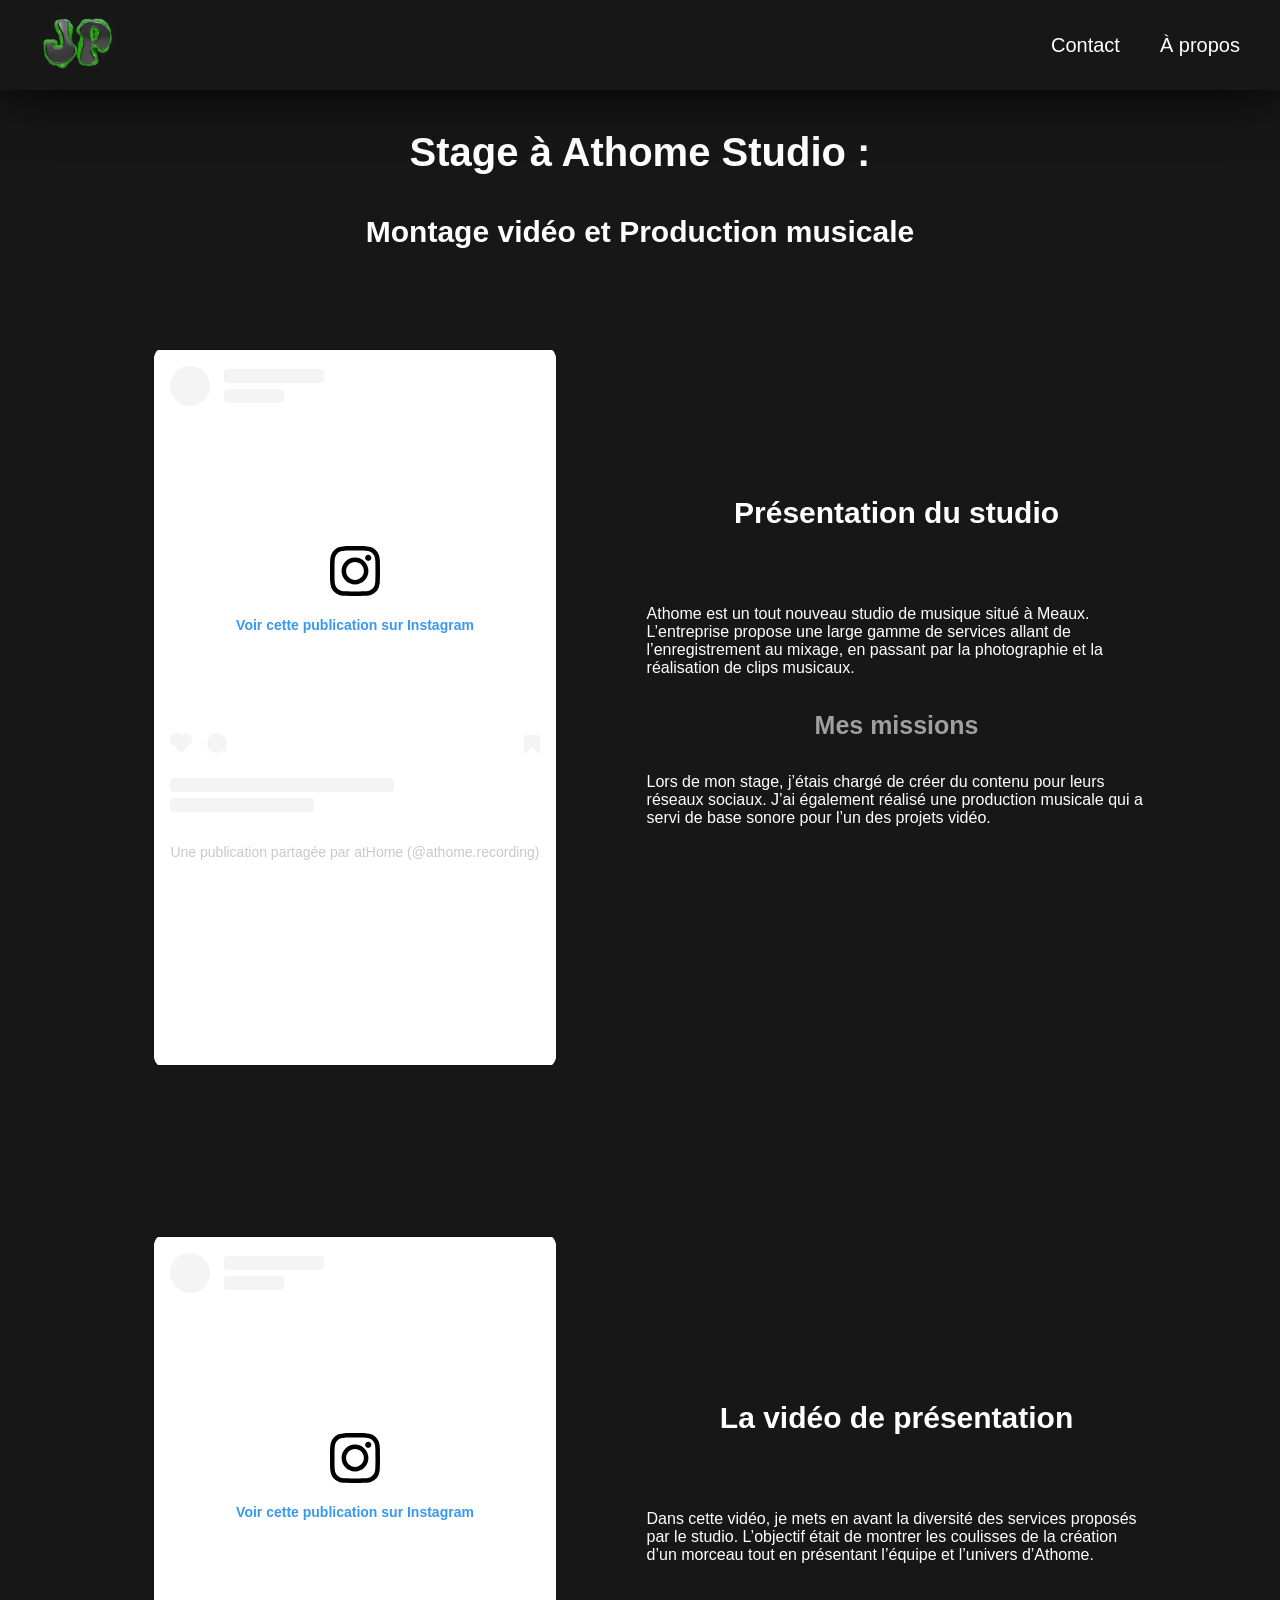
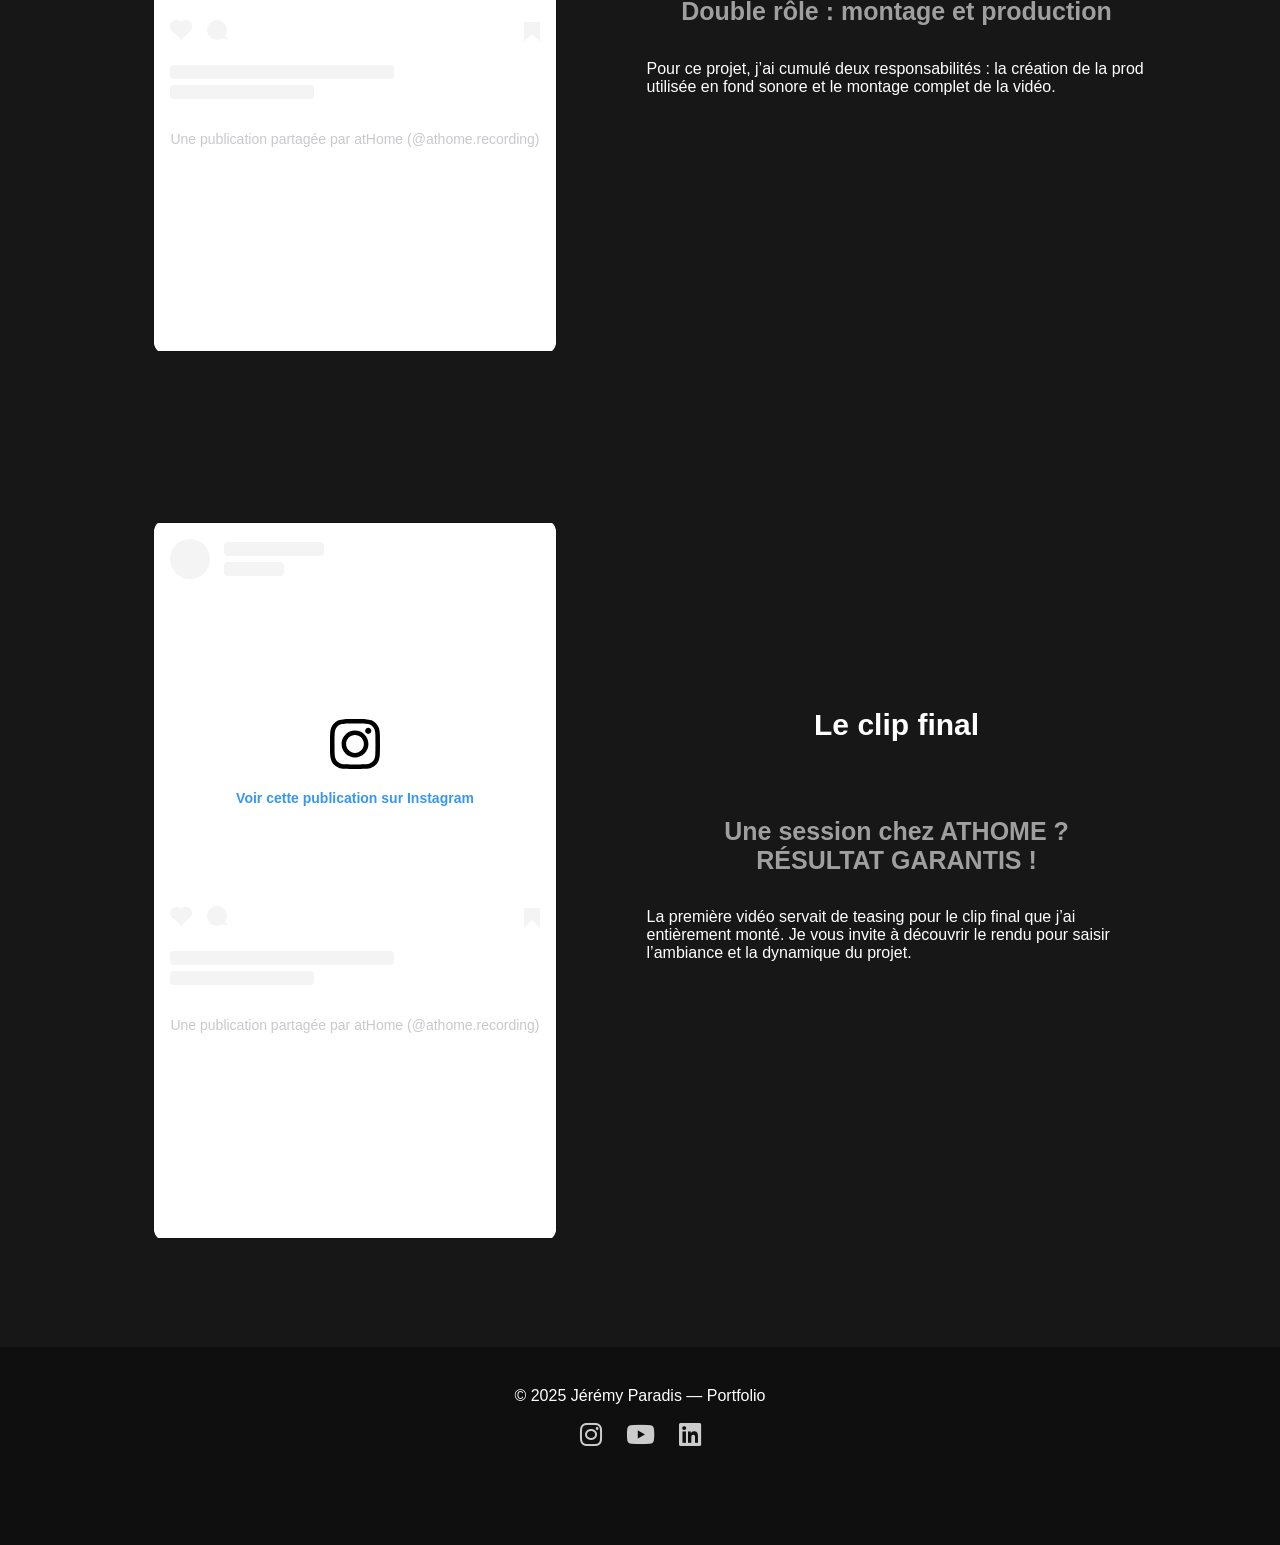
==== Portfolio 2025/html/athome.html @ 2a0c3f5b "Add files via upload" ====
<!DOCTYPE html>
<html lang="fr">
<head>
  <meta charset="UTF-8">
  <meta name="viewport" content="width=device-width, initial-scale=1.0">
  <title>Portfolio Jérémy Paradis</title>
  <link rel="stylesheet" href="../css/style.css">
  <link rel="stylesheet" href="https://cdnjs.cloudflare.com/ajax/libs/font-awesome/6.5.0/css/all.min.css">
  <link rel="icon" type="image/png" href="../files/img/icon.png">
</head>
<header>
    <div class="logo">
        <a href="../index.html">
            <img src="../files/gif/text.gif" alt="Logo">
        </a>
    </div>

    <nav class="links">
        <a href="../html/contact.html">Contact</a>
        <a href="../index.html">À propos</a>
    </nav>
</header>

<body>

<h3>Stage à Athome Studio :</h3>
<h4>Montage vidéo et Production musicale</h4> 

<div class="section-parent">

    <div class="section-bloc">
        <div class="media">
            <blockquote class="instagram-media" data-instgrm-captioned data-instgrm-permalink="https://www.instagram.com/reel/DNoFexOqOxn/?utm_source=ig_embed&amp;utm_campaign=loading" data-instgrm-version="14" style=" background:#FFF; border:0; border-radius:3px; box-shadow:0 0 1px 0 rgba(0,0,0,0.5),0 1px 10px 0 rgba(0,0,0,0.15); margin: 1px; max-width:540px; min-width:326px; padding:0; width:99.375%; width:-webkit-calc(100% - 2px); width:calc(100% - 2px);"><div style="padding:16px;"> <a href="https://www.instagram.com/reel/DNoFexOqOxn/?utm_source=ig_embed&amp;utm_campaign=loading" style=" background:#FFFFFF; line-height:0; padding:0 0; text-align:center; text-decoration:none; width:100%;" target="_blank"> <div style=" display: flex; flex-direction: row; align-items: center;"> <div style="background-color: #F4F4F4; border-radius: 50%; flex-grow: 0; height: 40px; margin-right: 14px; width: 40px;"></div> <div style="display: flex; flex-direction: column; flex-grow: 1; justify-content: center;"> <div style=" background-color: #F4F4F4; border-radius: 4px; flex-grow: 0; height: 14px; margin-bottom: 6px; width: 100px;"></div> <div style=" background-color: #F4F4F4; border-radius: 4px; flex-grow: 0; height: 14px; width: 60px;"></div></div></div><div style="padding: 19% 0;"></div> <div style="display:block; height:50px; margin:0 auto 12px; width:50px;"><svg width="50px" height="50px" viewBox="0 0 60 60" version="1.1" xmlns="https://www.w3.org/2000/svg" xmlns:xlink="https://www.w3.org/1999/xlink"><g stroke="none" stroke-width="1" fill="none" fill-rule="evenodd"><g transform="translate(-511.000000, -20.000000)" fill="#000000"><g><path d="M556.869,30.41 C554.814,30.41 553.148,32.076 553.148,34.131 C553.148,36.186 554.814,37.852 556.869,37.852 C558.924,37.852 560.59,36.186 560.59,34.131 C560.59,32.076 558.924,30.41 556.869,30.41 M541,60.657 C535.114,60.657 530.342,55.887 530.342,50 C530.342,44.114 535.114,39.342 541,39.342 C546.887,39.342 551.658,44.114 551.658,50 C551.658,55.887 546.887,60.657 541,60.657 M541,33.886 C532.1,33.886 524.886,41.1 524.886,50 C524.886,58.899 532.1,66.113 541,66.113 C549.9,66.113 557.115,58.899 557.115,50 C557.115,41.1 549.9,33.886 541,33.886 M565.378,62.101 C565.244,65.022 564.756,66.606 564.346,67.663 C563.803,69.06 563.154,70.057 562.106,71.106 C561.058,72.155 560.06,72.803 558.662,73.347 C557.607,73.757 556.021,74.244 553.102,74.378 C549.944,74.521 548.997,74.552 541,74.552 C533.003,74.552 532.056,74.521 528.898,74.378 C525.979,74.244 524.393,73.757 523.338,73.347 C521.94,72.803 520.942,72.155 519.894,71.106 C518.846,70.057 518.197,69.06 517.654,67.663 C517.244,66.606 516.755,65.022 516.623,62.101 C516.479,58.943 516.448,57.996 516.448,50 C516.448,42.003 516.479,41.056 516.623,37.899 C516.755,34.978 517.244,33.391 517.654,32.338 C518.197,30.938 518.846,29.942 519.894,28.894 C520.942,27.846 521.94,27.196 523.338,26.654 C524.393,26.244 525.979,25.756 528.898,25.623 C532.057,25.479 533.004,25.448 541,25.448 C548.997,25.448 549.943,25.479 553.102,25.623 C556.021,25.756 557.607,26.244 558.662,26.654 C560.06,27.196 561.058,27.846 562.106,28.894 C563.154,29.942 563.803,30.938 564.346,32.338 C564.756,33.391 565.244,34.978 565.378,37.899 C565.522,41.056 565.552,42.003 565.552,50 C565.552,57.996 565.522,58.943 565.378,62.101 M570.82,37.631 C570.674,34.438 570.167,32.258 569.425,30.349 C568.659,28.377 567.633,26.702 565.965,25.035 C564.297,23.368 562.623,22.342 560.652,21.575 C558.743,20.834 556.562,20.326 553.369,20.18 C550.169,20.033 549.148,20 541,20 C532.853,20 531.831,20.033 528.631,20.18 C525.438,20.326 523.257,20.834 521.349,21.575 C519.376,22.342 517.703,23.368 516.035,25.035 C514.368,26.702 513.342,28.377 512.574,30.349 C511.834,32.258 511.326,34.438 511.181,37.631 C511.035,40.831 511,41.851 511,50 C511,58.147 511.035,59.17 511.181,62.369 C511.326,65.562 511.834,67.743 512.574,69.651 C513.342,71.625 514.368,73.296 516.035,74.965 C517.703,76.634 519.376,77.658 521.349,78.425 C523.257,79.167 525.438,79.673 528.631,79.82 C531.831,79.965 532.853,80.001 541,80.001 C549.148,80.001 550.169,79.965 553.369,79.82 C556.562,79.673 558.743,79.167 560.652,78.425 C562.623,77.658 564.297,76.634 565.965,74.965 C567.633,73.296 568.659,71.625 569.425,69.651 C570.167,67.743 570.674,65.562 570.82,62.369 C570.966,59.17 571,58.147 571,50 C571,41.851 570.966,40.831 570.82,37.631"></path></g></g></g></svg></div><div style="padding-top: 8px;"> <div style=" color:#3897f0; font-family:Arial,sans-serif; font-size:14px; font-style:normal; font-weight:550; line-height:18px;">Voir cette publication sur Instagram</div></div><div style="padding: 12.5% 0;"></div> <div style="display: flex; flex-direction: row; margin-bottom: 14px; align-items: center;"><div> <div style="background-color: #F4F4F4; border-radius: 50%; height: 12.5px; width: 12.5px; transform: translateX(0px) translateY(7px);"></div> <div style="background-color: #F4F4F4; height: 12.5px; transform: rotate(-45deg) translateX(3px) translateY(1px); width: 12.5px; flex-grow: 0; margin-right: 14px; margin-left: 2px;"></div> <div style="background-color: #F4F4F4; border-radius: 50%; height: 12.5px; width: 12.5px; transform: translateX(9px) translateY(-18px);"></div></div><div style="margin-left: 8px;"> <div style=" background-color: #F4F4F4; border-radius: 50%; flex-grow: 0; height: 20px; width: 20px;"></div> <div style=" width: 0; height: 0; border-top: 2px solid transparent; border-left: 6px solid #f4f4f4; border-bottom: 2px solid transparent; transform: translateX(16px) translateY(-4px) rotate(30deg)"></div></div><div style="margin-left: auto;"> <div style=" width: 0px; border-top: 8px solid #F4F4F4; border-right: 8px solid transparent; transform: translateY(16px);"></div> <div style=" background-color: #F4F4F4; flex-grow: 0; height: 12px; width: 16px; transform: translateY(-4px);"></div> <div style=" width: 0; height: 0; border-top: 8px solid #F4F4F4; border-left: 8px solid transparent; transform: translateY(-4px) translateX(8px);"></div></div></div> <div style="display: flex; flex-direction: column; flex-grow: 1; justify-content: center; margin-bottom: 24px;"> <div style=" background-color: #F4F4F4; border-radius: 4px; flex-grow: 0; height: 14px; margin-bottom: 6px; width: 224px;"></div> <div style=" background-color: #F4F4F4; border-radius: 4px; flex-grow: 0; height: 14px; width: 144px;"></div></div></a><p style=" color:#c9c8cd; font-family:Arial,sans-serif; font-size:14px; line-height:17px; margin-bottom:0; margin-top:8px; overflow:hidden; padding:8px 0 7px; text-align:center; text-overflow:ellipsis; white-space:nowrap;"><a href="https://www.instagram.com/reel/DNoFexOqOxn/?utm_source=ig_embed&amp;utm_campaign=loading" style=" color:#c9c8cd; font-family:Arial,sans-serif; font-size:14px; font-style:normal; font-weight:normal; line-height:17px; text-decoration:none;" target="_blank">Une publication partagée par atHome (@athome.recording)</a></p></div></blockquote>
            <script async src="//www.instagram.com/embed.js"></script>
        </div>
        <div class="texte">
            <h3>Présentation du studio</h3>
            <p>Athome est un tout nouveau studio de musique situé à Meaux. 
            L’entreprise propose une large gamme de services allant de l’enregistrement au mixage, 
            en passant par la photographie et la réalisation de clips musicaux.
            </p>
            <h4>Mes missions</h4>
            <p>Lors de mon stage, j’étais chargé de créer du contenu pour leurs réseaux sociaux.
            J’ai également réalisé une production musicale qui a servi de base sonore pour l’un des projets vidéo.
            </p>
        </div>
    </div>

    <div class="section-bloc">
        <div class="media">
            <blockquote class="instagram-media" data-instgrm-captioned data-instgrm-permalink="https://www.instagram.com/reel/DNgd7XTylPb/?utm_source=ig_embed&amp;utm_campaign=loading" data-instgrm-version="14" style=" background:#FFF; border:0; border-radius:3px; box-shadow:0 0 1px 0 rgba(0,0,0,0.5),0 1px 10px 0 rgba(0,0,0,0.15); margin: 1px; max-width:540px; min-width:326px; padding:0; width:99.375%; width:-webkit-calc(100% - 2px); width:calc(100% - 2px);"><div style="padding:16px;"> <a href="https://www.instagram.com/reel/DNgd7XTylPb/?utm_source=ig_embed&amp;utm_campaign=loading" style=" background:#FFFFFF; line-height:0; padding:0 0; text-align:center; text-decoration:none; width:100%;" target="_blank"> <div style=" display: flex; flex-direction: row; align-items: center;"> <div style="background-color: #F4F4F4; border-radius: 50%; flex-grow: 0; height: 40px; margin-right: 14px; width: 40px;"></div> <div style="display: flex; flex-direction: column; flex-grow: 1; justify-content: center;"> <div style=" background-color: #F4F4F4; border-radius: 4px; flex-grow: 0; height: 14px; margin-bottom: 6px; width: 100px;"></div> <div style=" background-color: #F4F4F4; border-radius: 4px; flex-grow: 0; height: 14px; width: 60px;"></div></div></div><div style="padding: 19% 0;"></div> <div style="display:block; height:50px; margin:0 auto 12px; width:50px;"><svg width="50px" height="50px" viewBox="0 0 60 60" version="1.1" xmlns="https://www.w3.org/2000/svg" xmlns:xlink="https://www.w3.org/1999/xlink"><g stroke="none" stroke-width="1" fill="none" fill-rule="evenodd"><g transform="translate(-511.000000, -20.000000)" fill="#000000"><g><path d="M556.869,30.41 C554.814,30.41 553.148,32.076 553.148,34.131 C553.148,36.186 554.814,37.852 556.869,37.852 C558.924,37.852 560.59,36.186 560.59,34.131 C560.59,32.076 558.924,30.41 556.869,30.41 M541,60.657 C535.114,60.657 530.342,55.887 530.342,50 C530.342,44.114 535.114,39.342 541,39.342 C546.887,39.342 551.658,44.114 551.658,50 C551.658,55.887 546.887,60.657 541,60.657 M541,33.886 C532.1,33.886 524.886,41.1 524.886,50 C524.886,58.899 532.1,66.113 541,66.113 C549.9,66.113 557.115,58.899 557.115,50 C557.115,41.1 549.9,33.886 541,33.886 M565.378,62.101 C565.244,65.022 564.756,66.606 564.346,67.663 C563.803,69.06 563.154,70.057 562.106,71.106 C561.058,72.155 560.06,72.803 558.662,73.347 C557.607,73.757 556.021,74.244 553.102,74.378 C549.944,74.521 548.997,74.552 541,74.552 C533.003,74.552 532.056,74.521 528.898,74.378 C525.979,74.244 524.393,73.757 523.338,73.347 C521.94,72.803 520.942,72.155 519.894,71.106 C518.846,70.057 518.197,69.06 517.654,67.663 C517.244,66.606 516.755,65.022 516.623,62.101 C516.479,58.943 516.448,57.996 516.448,50 C516.448,42.003 516.479,41.056 516.623,37.899 C516.755,34.978 517.244,33.391 517.654,32.338 C518.197,30.938 518.846,29.942 519.894,28.894 C520.942,27.846 521.94,27.196 523.338,26.654 C524.393,26.244 525.979,25.756 528.898,25.623 C532.057,25.479 533.004,25.448 541,25.448 C548.997,25.448 549.943,25.479 553.102,25.623 C556.021,25.756 557.607,26.244 558.662,26.654 C560.06,27.196 561.058,27.846 562.106,28.894 C563.154,29.942 563.803,30.938 564.346,32.338 C564.756,33.391 565.244,34.978 565.378,37.899 C565.522,41.056 565.552,42.003 565.552,50 C565.552,57.996 565.522,58.943 565.378,62.101 M570.82,37.631 C570.674,34.438 570.167,32.258 569.425,30.349 C568.659,28.377 567.633,26.702 565.965,25.035 C564.297,23.368 562.623,22.342 560.652,21.575 C558.743,20.834 556.562,20.326 553.369,20.18 C550.169,20.033 549.148,20 541,20 C532.853,20 531.831,20.033 528.631,20.18 C525.438,20.326 523.257,20.834 521.349,21.575 C519.376,22.342 517.703,23.368 516.035,25.035 C514.368,26.702 513.342,28.377 512.574,30.349 C511.834,32.258 511.326,34.438 511.181,37.631 C511.035,40.831 511,41.851 511,50 C511,58.147 511.035,59.17 511.181,62.369 C511.326,65.562 511.834,67.743 512.574,69.651 C513.342,71.625 514.368,73.296 516.035,74.965 C517.703,76.634 519.376,77.658 521.349,78.425 C523.257,79.167 525.438,79.673 528.631,79.82 C531.831,79.965 532.853,80.001 541,80.001 C549.148,80.001 550.169,79.965 553.369,79.82 C556.562,79.673 558.743,79.167 560.652,78.425 C562.623,77.658 564.297,76.634 565.965,74.965 C567.633,73.296 568.659,71.625 569.425,69.651 C570.167,67.743 570.674,65.562 570.82,62.369 C570.966,59.17 571,58.147 571,50 C571,41.851 570.966,40.831 570.82,37.631"></path></g></g></g></svg></div><div style="padding-top: 8px;"> <div style=" color:#3897f0; font-family:Arial,sans-serif; font-size:14px; font-style:normal; font-weight:550; line-height:18px;">Voir cette publication sur Instagram</div></div><div style="padding: 12.5% 0;"></div> <div style="display: flex; flex-direction: row; margin-bottom: 14px; align-items: center;"><div> <div style="background-color: #F4F4F4; border-radius: 50%; height: 12.5px; width: 12.5px; transform: translateX(0px) translateY(7px);"></div> <div style="background-color: #F4F4F4; height: 12.5px; transform: rotate(-45deg) translateX(3px) translateY(1px); width: 12.5px; flex-grow: 0; margin-right: 14px; margin-left: 2px;"></div> <div style="background-color: #F4F4F4; border-radius: 50%; height: 12.5px; width: 12.5px; transform: translateX(9px) translateY(-18px);"></div></div><div style="margin-left: 8px;"> <div style=" background-color: #F4F4F4; border-radius: 50%; flex-grow: 0; height: 20px; width: 20px;"></div> <div style=" width: 0; height: 0; border-top: 2px solid transparent; border-left: 6px solid #f4f4f4; border-bottom: 2px solid transparent; transform: translateX(16px) translateY(-4px) rotate(30deg)"></div></div><div style="margin-left: auto;"> <div style=" width: 0px; border-top: 8px solid #F4F4F4; border-right: 8px solid transparent; transform: translateY(16px);"></div> <div style=" background-color: #F4F4F4; flex-grow: 0; height: 12px; width: 16px; transform: translateY(-4px);"></div> <div style=" width: 0; height: 0; border-top: 8px solid #F4F4F4; border-left: 8px solid transparent; transform: translateY(-4px) translateX(8px);"></div></div></div> <div style="display: flex; flex-direction: column; flex-grow: 1; justify-content: center; margin-bottom: 24px;"> <div style=" background-color: #F4F4F4; border-radius: 4px; flex-grow: 0; height: 14px; margin-bottom: 6px; width: 224px;"></div> <div style=" background-color: #F4F4F4; border-radius: 4px; flex-grow: 0; height: 14px; width: 144px;"></div></div></a><p style=" color:#c9c8cd; font-family:Arial,sans-serif; font-size:14px; line-height:17px; margin-bottom:0; margin-top:8px; overflow:hidden; padding:8px 0 7px; text-align:center; text-overflow:ellipsis; white-space:nowrap;"><a href="https://www.instagram.com/reel/DNgd7XTylPb/?utm_source=ig_embed&amp;utm_campaign=loading" style=" color:#c9c8cd; font-family:Arial,sans-serif; font-size:14px; font-style:normal; font-weight:normal; line-height:17px; text-decoration:none;" target="_blank">Une publication partagée par atHome (@athome.recording)</a></p></div></blockquote>
            <script async src="//www.instagram.com/embed.js"></script>
        </div>
        <div class="texte">
            <h3>La vidéo de présentation</h3>
            <p>Dans cette vidéo, je mets en avant la diversité des services proposés par le studio. 
                L’objectif était de montrer les coulisses de la création d’un morceau tout en présentant l’équipe et l’univers d’Athome.
            </p>
            <h4>Double rôle : montage et production</h4>
            <p>Pour ce projet, j’ai cumulé deux responsabilités : 
            la création de la prod utilisée en fond sonore et le montage complet de la vidéo.</p>
        </div>
    </div>

    <div class="section-bloc">
        <div class="media">
            <blockquote class="instagram-media" data-instgrm-captioned data-instgrm-permalink="https://www.instagram.com/reel/DN0yTQ8VLUh/?utm_source=ig_embed&amp;utm_campaign=loading" data-instgrm-version="14" style=" background:#FFF; border:0; border-radius:3px; box-shadow:0 0 1px 0 rgba(0,0,0,0.5),0 1px 10px 0 rgba(0,0,0,0.15); margin: 1px; max-width:540px; min-width:326px; padding:0; width:99.375%; width:-webkit-calc(100% - 2px); width:calc(100% - 2px);"><div style="padding:16px;"> <a href="https://www.instagram.com/reel/DN0yTQ8VLUh/?utm_source=ig_embed&amp;utm_campaign=loading" style=" background:#FFFFFF; line-height:0; padding:0 0; text-align:center; text-decoration:none; width:100%;" target="_blank"> <div style=" display: flex; flex-direction: row; align-items: center;"> <div style="background-color: #F4F4F4; border-radius: 50%; flex-grow: 0; height: 40px; margin-right: 14px; width: 40px;"></div> <div style="display: flex; flex-direction: column; flex-grow: 1; justify-content: center;"> <div style=" background-color: #F4F4F4; border-radius: 4px; flex-grow: 0; height: 14px; margin-bottom: 6px; width: 100px;"></div> <div style=" background-color: #F4F4F4; border-radius: 4px; flex-grow: 0; height: 14px; width: 60px;"></div></div></div><div style="padding: 19% 0;"></div> <div style="display:block; height:50px; margin:0 auto 12px; width:50px;"><svg width="50px" height="50px" viewBox="0 0 60 60" version="1.1" xmlns="https://www.w3.org/2000/svg" xmlns:xlink="https://www.w3.org/1999/xlink"><g stroke="none" stroke-width="1" fill="none" fill-rule="evenodd"><g transform="translate(-511.000000, -20.000000)" fill="#000000"><g><path d="M556.869,30.41 C554.814,30.41 553.148,32.076 553.148,34.131 C553.148,36.186 554.814,37.852 556.869,37.852 C558.924,37.852 560.59,36.186 560.59,34.131 C560.59,32.076 558.924,30.41 556.869,30.41 M541,60.657 C535.114,60.657 530.342,55.887 530.342,50 C530.342,44.114 535.114,39.342 541,39.342 C546.887,39.342 551.658,44.114 551.658,50 C551.658,55.887 546.887,60.657 541,60.657 M541,33.886 C532.1,33.886 524.886,41.1 524.886,50 C524.886,58.899 532.1,66.113 541,66.113 C549.9,66.113 557.115,58.899 557.115,50 C557.115,41.1 549.9,33.886 541,33.886 M565.378,62.101 C565.244,65.022 564.756,66.606 564.346,67.663 C563.803,69.06 563.154,70.057 562.106,71.106 C561.058,72.155 560.06,72.803 558.662,73.347 C557.607,73.757 556.021,74.244 553.102,74.378 C549.944,74.521 548.997,74.552 541,74.552 C533.003,74.552 532.056,74.521 528.898,74.378 C525.979,74.244 524.393,73.757 523.338,73.347 C521.94,72.803 520.942,72.155 519.894,71.106 C518.846,70.057 518.197,69.06 517.654,67.663 C517.244,66.606 516.755,65.022 516.623,62.101 C516.479,58.943 516.448,57.996 516.448,50 C516.448,42.003 516.479,41.056 516.623,37.899 C516.755,34.978 517.244,33.391 517.654,32.338 C518.197,30.938 518.846,29.942 519.894,28.894 C520.942,27.846 521.94,27.196 523.338,26.654 C524.393,26.244 525.979,25.756 528.898,25.623 C532.057,25.479 533.004,25.448 541,25.448 C548.997,25.448 549.943,25.479 553.102,25.623 C556.021,25.756 557.607,26.244 558.662,26.654 C560.06,27.196 561.058,27.846 562.106,28.894 C563.154,29.942 563.803,30.938 564.346,32.338 C564.756,33.391 565.244,34.978 565.378,37.899 C565.522,41.056 565.552,42.003 565.552,50 C565.552,57.996 565.522,58.943 565.378,62.101 M570.82,37.631 C570.674,34.438 570.167,32.258 569.425,30.349 C568.659,28.377 567.633,26.702 565.965,25.035 C564.297,23.368 562.623,22.342 560.652,21.575 C558.743,20.834 556.562,20.326 553.369,20.18 C550.169,20.033 549.148,20 541,20 C532.853,20 531.831,20.033 528.631,20.18 C525.438,20.326 523.257,20.834 521.349,21.575 C519.376,22.342 517.703,23.368 516.035,25.035 C514.368,26.702 513.342,28.377 512.574,30.349 C511.834,32.258 511.326,34.438 511.181,37.631 C511.035,40.831 511,41.851 511,50 C511,58.147 511.035,59.17 511.181,62.369 C511.326,65.562 511.834,67.743 512.574,69.651 C513.342,71.625 514.368,73.296 516.035,74.965 C517.703,76.634 519.376,77.658 521.349,78.425 C523.257,79.167 525.438,79.673 528.631,79.82 C531.831,79.965 532.853,80.001 541,80.001 C549.148,80.001 550.169,79.965 553.369,79.82 C556.562,79.673 558.743,79.167 560.652,78.425 C562.623,77.658 564.297,76.634 565.965,74.965 C567.633,73.296 568.659,71.625 569.425,69.651 C570.167,67.743 570.674,65.562 570.82,62.369 C570.966,59.17 571,58.147 571,50 C571,41.851 570.966,40.831 570.82,37.631"></path></g></g></g></svg></div><div style="padding-top: 8px;"> <div style=" color:#3897f0; font-family:Arial,sans-serif; font-size:14px; font-style:normal; font-weight:550; line-height:18px;">Voir cette publication sur Instagram</div></div><div style="padding: 12.5% 0;"></div> <div style="display: flex; flex-direction: row; margin-bottom: 14px; align-items: center;"><div> <div style="background-color: #F4F4F4; border-radius: 50%; height: 12.5px; width: 12.5px; transform: translateX(0px) translateY(7px);"></div> <div style="background-color: #F4F4F4; height: 12.5px; transform: rotate(-45deg) translateX(3px) translateY(1px); width: 12.5px; flex-grow: 0; margin-right: 14px; margin-left: 2px;"></div> <div style="background-color: #F4F4F4; border-radius: 50%; height: 12.5px; width: 12.5px; transform: translateX(9px) translateY(-18px);"></div></div><div style="margin-left: 8px;"> <div style=" background-color: #F4F4F4; border-radius: 50%; flex-grow: 0; height: 20px; width: 20px;"></div> <div style=" width: 0; height: 0; border-top: 2px solid transparent; border-left: 6px solid #f4f4f4; border-bottom: 2px solid transparent; transform: translateX(16px) translateY(-4px) rotate(30deg)"></div></div><div style="margin-left: auto;"> <div style=" width: 0px; border-top: 8px solid #F4F4F4; border-right: 8px solid transparent; transform: translateY(16px);"></div> <div style=" background-color: #F4F4F4; flex-grow: 0; height: 12px; width: 16px; transform: translateY(-4px);"></div> <div style=" width: 0; height: 0; border-top: 8px solid #F4F4F4; border-left: 8px solid transparent; transform: translateY(-4px) translateX(8px);"></div></div></div> <div style="display: flex; flex-direction: column; flex-grow: 1; justify-content: center; margin-bottom: 24px;"> <div style=" background-color: #F4F4F4; border-radius: 4px; flex-grow: 0; height: 14px; margin-bottom: 6px; width: 224px;"></div> <div style=" background-color: #F4F4F4; border-radius: 4px; flex-grow: 0; height: 14px; width: 144px;"></div></div></a><p style=" color:#c9c8cd; font-family:Arial,sans-serif; font-size:14px; line-height:17px; margin-bottom:0; margin-top:8px; overflow:hidden; padding:8px 0 7px; text-align:center; text-overflow:ellipsis; white-space:nowrap;"><a href="https://www.instagram.com/reel/DN0yTQ8VLUh/?utm_source=ig_embed&amp;utm_campaign=loading" style=" color:#c9c8cd; font-family:Arial,sans-serif; font-size:14px; font-style:normal; font-weight:normal; line-height:17px; text-decoration:none;" target="_blank">Une publication partagée par atHome (@athome.recording)</a></p></div></blockquote>
            <script async src="//www.instagram.com/embed.js"></script>
        </div>
        <div class="texte">
            <h3>Le clip final</h3>
            <h4>Une session chez ATHOME ? <br>
                RÉSULTAT GARANTIS !</h4>
            <p>
            La première vidéo servait de teasing pour le clip final que j’ai entièrement monté.
            Je vous invite à découvrir le rendu pour saisir l’ambiance et la dynamique du projet.
            </p>
            
        </div>
    </div>



</div>


</body>

<footer class="footer">
  <div class="footer-content">
    <p>© 2025 Jérémy Paradis — Portfolio</p>

    <div class="social-links">
      <a href="https://www.instagram.com/october1ch/" target="_blank"><i class="fa-brands fa-instagram"></i></a>
      <a href="https://www.youtube.com/@JeremyParadis-rv9xf" target="_blank"><i class="fa-brands fa-youtube"></i></a>
      <a href="https://www.linkedin.com/in/jeremy-paradis-12953033a/" target="_blank"><i class="fa-brands fa-linkedin"></i></a>
    </div>
  </div>
</footer>

</html>
---- Portfolio 2025/css/style.css ----
:root {
  --color: #171717;
  --colorv: #21a016;
}

/* NAVBAR */

body{
  margin: 0px;
  padding: 0px;
  font-family: Arial, Helvetica, sans-serif;
  background-color: var(--color);
  
}

html{
    scroll-behavior: smooth;
}

#contact,
#apropos {
  scroll-margin-top: 150px; /* adapte selon la hauteur de ta navbar */
}


header {
    display: flex;
    justify-content: space-between; /* Sépare logo et liens */
    align-items: center;
    padding: 20px 40px;
    background: var(--color);
    position: sticky;
    top: 0;
    z-index: 1000;
    filter: drop-shadow(0 0 30px #000000);
    height: 50px;
}

.logo img {
    height: 75px;
    transition: 0.4s ease;
}

.links {
    display: flex;
    gap: 40px; /* espace entre les liens */
}

.links a {
    text-decoration: none;
    color: #fff;
    font-size: 20px;
    transition: 0.25s ease;
}

.links a:hover {
    color: var(--colorv);
    font-size: 25px;
}

.logo img:hover {
    transform: scale(1.1);
    filter: drop-shadow(0 0 4px var(--colorv));
}


/* PARALLAX */

a.parallax, 
a.parallax2, 
a.parallax3 {
    margin: auto;
    overflow: hidden;
    display: flex;
    align-items: center;     /* centre verticalement */
    text-decoration: none;
    width: 100%;
    height: 300px; /* hauteur de la bannière (modifiable) */
    transition: 0.45s ease;
    border-radius: 30px;
}

/* Images selon les classes */
a.parallax{
    background-image: url("../files/img/1.png");
    background-position: center;
    background-size: cover;

    
}
a.parallax2{
    background-image: url("../files/img/2.png");
    background-position: center;
    background-size: cover;
}
a.parallax3{
    background-image: url("../files/img/3.png");
    background-position: center;
    background-size: cover;
}

/* LIENS PROJETS */

h1 {
    margin-left: 30px;
    font-size: 45px;
    color: #ffffff;
    transition: 0.45s ease;
}

a.parallax:hover,
a.parallax2:hover,
a.parallax3:hover {
    height: 500px; /* Réduit la hauteur de la bannière au survol */
    filter: drop-shadow(0 0 8px #000000);
}

/* A Propos */

#apropos {
  max-width: 700px;
  margin: 0 auto;
  padding: 2rem;
  background: #0f0f0f;
  color: #fff;
  border-radius: 12px;
  line-height: 1.6;
  margin-top: 100px;
}

#apropos h2 {
  font-size: 2rem;
  margin-bottom: 1rem;
}

#apropos p {
  font-size: 1.1rem;
  opacity: 0.9;
}

/* Contact */

.contact-section {
  max-width: 700px;
  margin: 0 auto;
  padding: 2.5rem;
  background: #0f0f0f;
  color: #fff;
  border-radius: 12px;
  margin-top: 100px;
}


.contact-form {
  display: flex;
  flex-direction: column;
  gap: 1.2rem;
}

.form-group {
  display: flex;
  flex-direction: column;
}

label {
  margin-bottom: 0.4rem;
  font-weight: 600;
}

input,
textarea {
  padding: 0.8rem 1rem;
  border: 1px solid #333;
  border-radius: 8px;
  background: #1a1a1a;
  color: #fff;
  font-size: 1rem;
}

input:focus,
textarea:focus {
  border-color: var(--colorv);
  outline: none;
}

textarea[placeholder] {
  font-family: 'Franklin Gothic Medium', 'Arial Narrow', Arial, sans-serif
}

.btn-send {
  padding: 0.9rem 1.3rem;
  font-size: 1rem;
  border: none;
  border-radius: 8px;
  cursor: pointer;
  background: var(--colorv);
  color: #fff;
  font-weight: 600;
  transition: background 0.2s ease;
}

.btn-send:hover {
  background: var(--colorv);
}

/* Footer */

.footer {
  padding: 1.5rem;
  background: #0f0f0f;
  color: #ccc;
  text-align: center;
  align-items: center;
  margin-top: 3rem;
  height: 150px;
}


.social-links {
  margin-top: 1rem;
  display: flex;
  justify-content: center;
  gap: 1.5rem;
}

.social-links a {
  color: #ccc;
  font-size: 1.6rem;
  transition: 0.2s ease;
}

.social-links a:hover {
  color: var(--colorv);
}

h3{
  font-size: 35px;
}

h2{
  font-size: 50px;
  text-align: left;
  margin-left: 40px;
  color: #fff;

}

.media{
  display: flex;
  gap:100px;
  margin-left: 300px;
}

/* MEDIA POUR LES PROJETS */


.section-parent {
    display: flex;
    flex-direction: column; /* Les blocs s’empilent */
    gap: 50px;
}



.section-bloc {
    display: flex;
    flex-direction: row; /* À l’intérieur, 2 colonnes */
    align-items: center;
    justify-content: center;
    min-height: 500px;
    gap: 50px;
    padding: 60px 0;
}

.texte{
  max-width: 500px;
  align-items: center;
  margin-left: 40px;
  border-radius: 2%;
}

.media{
  aspect-ratio: 9/ 16;
  margin-left: 20px;
  overflow: hidden;
  border-radius: 2%;
}

.media iframe {
    transform: scale(1.5); /* tu ajustes jusqu’à ce que ça te plaise */
    transform-origin: center;
    border: 0;
    transform: translateY(10px);
}

.texte h3{
  font-size: 30px;
  color: #ffffff;
  text-align: center;
  margin-bottom: 75px;
  margin-top: -75px;
}

.texte h4{
  font-size: 25px;
  color: #9f9f9f;
}

p{
  color: #ffffff;
}

/* Responsive smartphone */
@media(max-width: 850px) {
    .container {
        flex-direction: column;
        text-align: center;
    }

    .left iframe {
        max-width: 100%;
        height: 500px;
    }

    .right {
        max-width: 100%;
    }
}

h3{
  font-size: 40px;
  color: white;
  text-align: center;
}

h4{
  font-size: 30px;
  color: white;
  text-align: center;
}
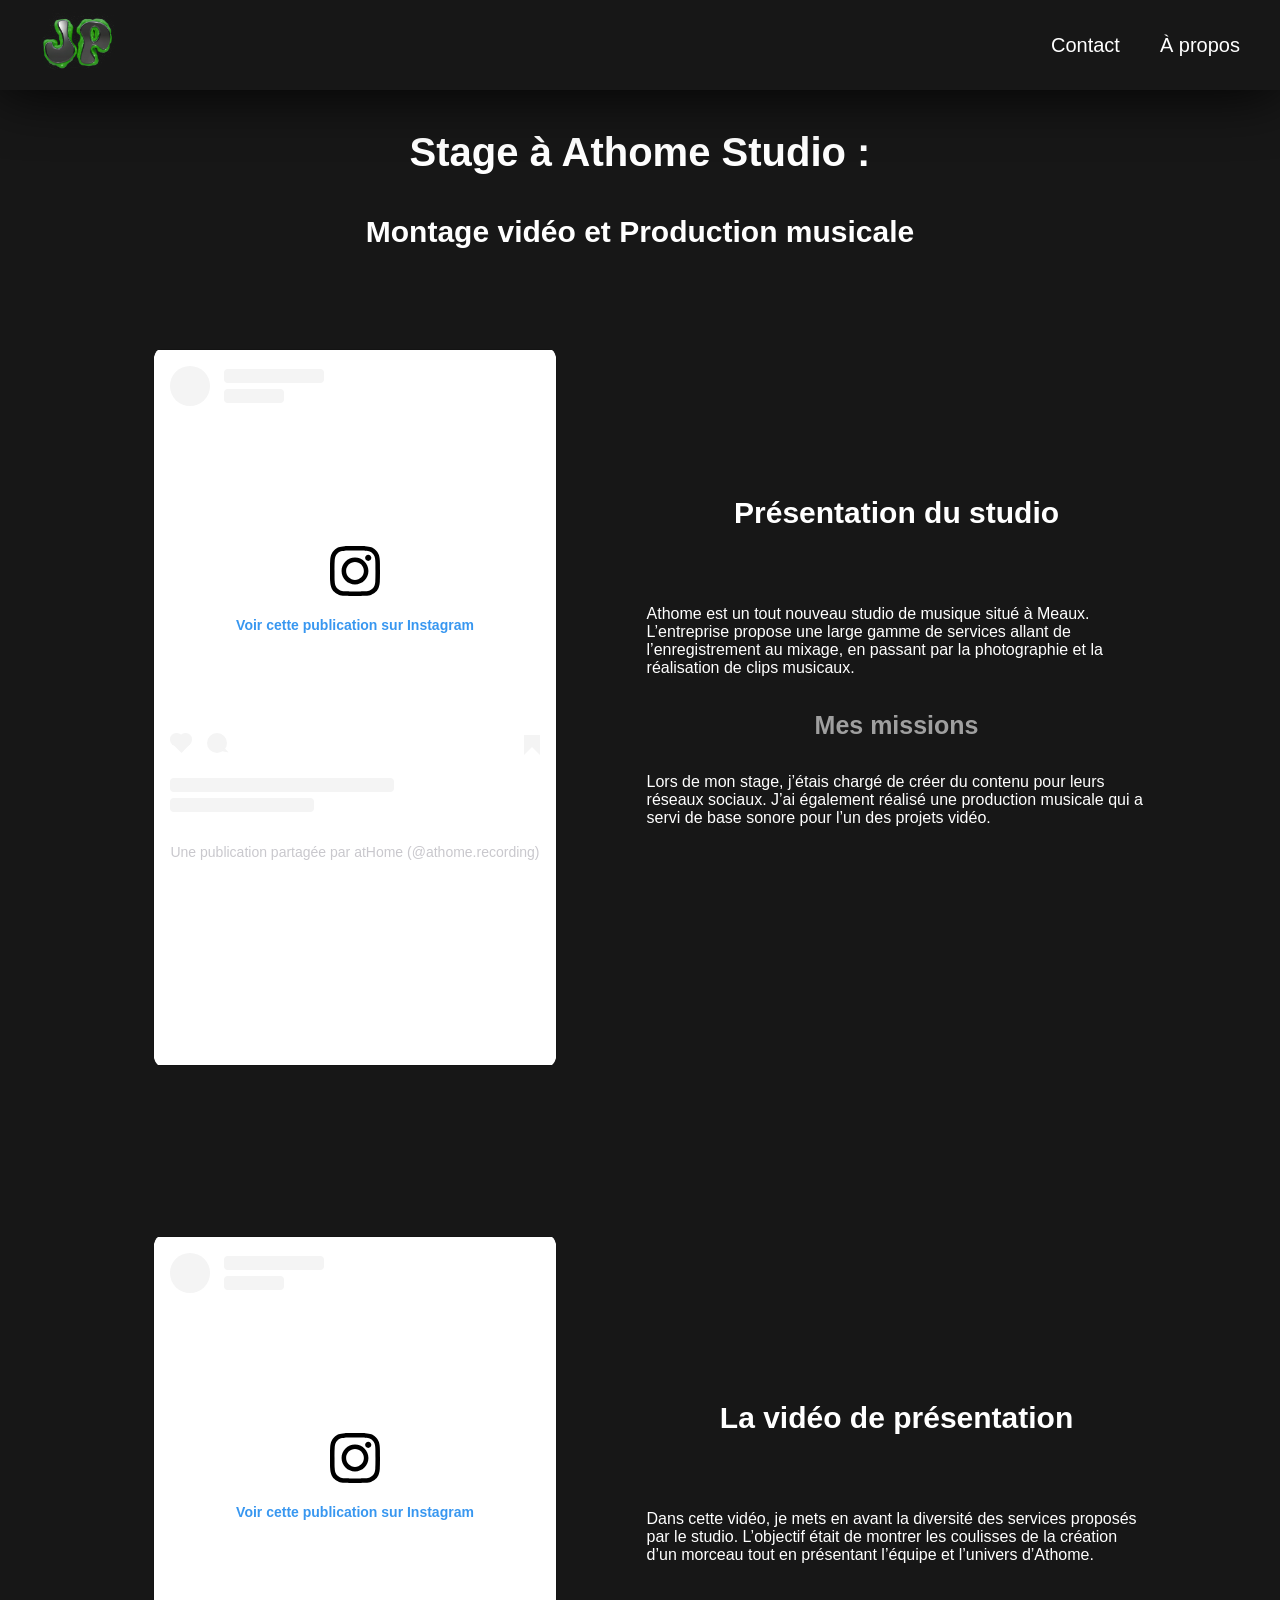
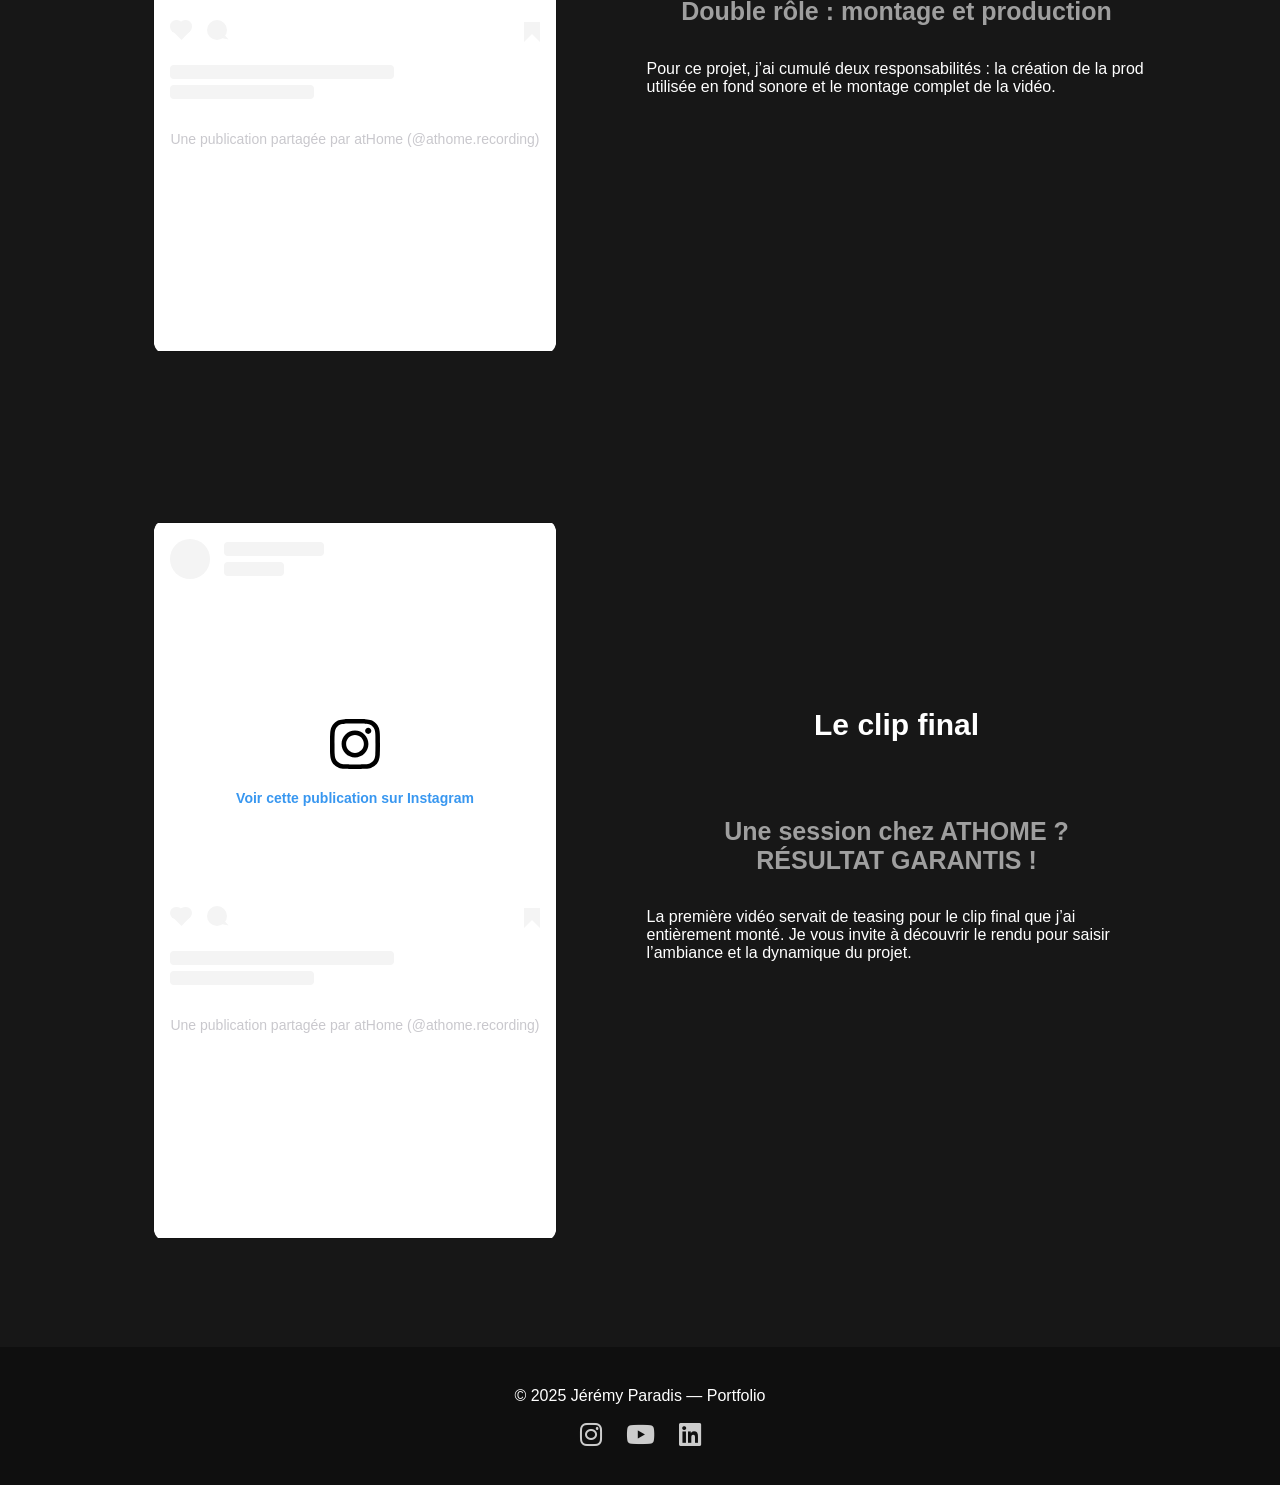
==== commit 14b86754: "Add files via upload" ====
--- a/Portfolio 2025/html/athome.html
+++ b/Portfolio 2025/html/athome.html
@@ -27,7 +27,6 @@
 <h4>Montage vidéo et Production musicale</h4> 
 
 <div class="section-parent">
-
     <div class="section-bloc">
         <div class="media">
             <blockquote class="instagram-media" data-instgrm-captioned data-instgrm-permalink="https://www.instagram.com/reel/DNoFexOqOxn/?utm_source=ig_embed&amp;utm_campaign=loading" data-instgrm-version="14" style=" background:#FFF; border:0; border-radius:3px; box-shadow:0 0 1px 0 rgba(0,0,0,0.5),0 1px 10px 0 rgba(0,0,0,0.15); margin: 1px; max-width:540px; min-width:326px; padding:0; width:99.375%; width:-webkit-calc(100% - 2px); width:calc(100% - 2px);"><div style="padding:16px;"> <a href="https://www.instagram.com/reel/DNoFexOqOxn/?utm_source=ig_embed&amp;utm_campaign=loading" style=" background:#FFFFFF; line-height:0; padding:0 0; text-align:center; text-decoration:none; width:100%;" target="_blank"> <div style=" display: flex; flex-direction: row; align-items: center;"> <div style="background-color: #F4F4F4; border-radius: 50%; flex-grow: 0; height: 40px; margin-right: 14px; width: 40px;"></div> <div style="display: flex; flex-direction: column; flex-grow: 1; justify-content: center;"> <div style=" background-color: #F4F4F4; border-radius: 4px; flex-grow: 0; height: 14px; margin-bottom: 6px; width: 100px;"></div> <div style=" background-color: #F4F4F4; border-radius: 4px; flex-grow: 0; height: 14px; width: 60px;"></div></div></div><div style="padding: 19% 0;"></div> <div style="display:block; height:50px; margin:0 auto 12px; width:50px;"><svg width="50px" height="50px" viewBox="0 0 60 60" version="1.1" xmlns="https://www.w3.org/2000/svg" xmlns:xlink="https://www.w3.org/1999/xlink"><g stroke="none" stroke-width="1" fill="none" fill-rule="evenodd"><g transform="translate(-511.000000, -20.000000)" fill="#000000"><g><path d="M556.869,30.41 C554.814,30.41 553.148,32.076 553.148,34.131 C553.148,36.186 554.814,37.852 556.869,37.852 C558.924,37.852 560.59,36.186 560.59,34.131 C560.59,32.076 558.924,30.41 556.869,30.41 M541,60.657 C535.114,60.657 530.342,55.887 530.342,50 C530.342,44.114 535.114,39.342 541,39.342 C546.887,39.342 551.658,44.114 551.658,50 C551.658,55.887 546.887,60.657 541,60.657 M541,33.886 C532.1,33.886 524.886,41.1 524.886,50 C524.886,58.899 532.1,66.113 541,66.113 C549.9,66.113 557.115,58.899 557.115,50 C557.115,41.1 549.9,33.886 541,33.886 M565.378,62.101 C565.244,65.022 564.756,66.606 564.346,67.663 C563.803,69.06 563.154,70.057 562.106,71.106 C561.058,72.155 560.06,72.803 558.662,73.347 C557.607,73.757 556.021,74.244 553.102,74.378 C549.944,74.521 548.997,74.552 541,74.552 C533.003,74.552 532.056,74.521 528.898,74.378 C525.979,74.244 524.393,73.757 523.338,73.347 C521.94,72.803 520.942,72.155 519.894,71.106 C518.846,70.057 518.197,69.06 517.654,67.663 C517.244,66.606 516.755,65.022 516.623,62.101 C516.479,58.943 516.448,57.996 516.448,50 C516.448,42.003 516.479,41.056 516.623,37.899 C516.755,34.978 517.244,33.391 517.654,32.338 C518.197,30.938 518.846,29.942 519.894,28.894 C520.942,27.846 521.94,27.196 523.338,26.654 C524.393,26.244 525.979,25.756 528.898,25.623 C532.057,25.479 533.004,25.448 541,25.448 C548.997,25.448 549.943,25.479 553.102,25.623 C556.021,25.756 557.607,26.244 558.662,26.654 C560.06,27.196 561.058,27.846 562.106,28.894 C563.154,29.942 563.803,30.938 564.346,32.338 C564.756,33.391 565.244,34.978 565.378,37.899 C565.522,41.056 565.552,42.003 565.552,50 C565.552,57.996 565.522,58.943 565.378,62.101 M570.82,37.631 C570.674,34.438 570.167,32.258 569.425,30.349 C568.659,28.377 567.633,26.702 565.965,25.035 C564.297,23.368 562.623,22.342 560.652,21.575 C558.743,20.834 556.562,20.326 553.369,20.18 C550.169,20.033 549.148,20 541,20 C532.853,20 531.831,20.033 528.631,20.18 C525.438,20.326 523.257,20.834 521.349,21.575 C519.376,22.342 517.703,23.368 516.035,25.035 C514.368,26.702 513.342,28.377 512.574,30.349 C511.834,32.258 511.326,34.438 511.181,37.631 C511.035,40.831 511,41.851 511,50 C511,58.147 511.035,59.17 511.181,62.369 C511.326,65.562 511.834,67.743 512.574,69.651 C513.342,71.625 514.368,73.296 516.035,74.965 C517.703,76.634 519.376,77.658 521.349,78.425 C523.257,79.167 525.438,79.673 528.631,79.82 C531.831,79.965 532.853,80.001 541,80.001 C549.148,80.001 550.169,79.965 553.369,79.82 C556.562,79.673 558.743,79.167 560.652,78.425 C562.623,77.658 564.297,76.634 565.965,74.965 C567.633,73.296 568.659,71.625 569.425,69.651 C570.167,67.743 570.674,65.562 570.82,62.369 C570.966,59.17 571,58.147 571,50 C571,41.851 570.966,40.831 570.82,37.631"></path></g></g></g></svg></div><div style="padding-top: 8px;"> <div style=" color:#3897f0; font-family:Arial,sans-serif; font-size:14px; font-style:normal; font-weight:550; line-height:18px;">Voir cette publication sur Instagram</div></div><div style="padding: 12.5% 0;"></div> <div style="display: flex; flex-direction: row; margin-bottom: 14px; align-items: center;"><div> <div style="background-color: #F4F4F4; border-radius: 50%; height: 12.5px; width: 12.5px; transform: translateX(0px) translateY(7px);"></div> <div style="background-color: #F4F4F4; height: 12.5px; transform: rotate(-45deg) translateX(3px) translateY(1px); width: 12.5px; flex-grow: 0; margin-right: 14px; margin-left: 2px;"></div> <div style="background-color: #F4F4F4; border-radius: 50%; height: 12.5px; width: 12.5px; transform: translateX(9px) translateY(-18px);"></div></div><div style="margin-left: 8px;"> <div style=" background-color: #F4F4F4; border-radius: 50%; flex-grow: 0; height: 20px; width: 20px;"></div> <div style=" width: 0; height: 0; border-top: 2px solid transparent; border-left: 6px solid #f4f4f4; border-bottom: 2px solid transparent; transform: translateX(16px) translateY(-4px) rotate(30deg)"></div></div><div style="margin-left: auto;"> <div style=" width: 0px; border-top: 8px solid #F4F4F4; border-right: 8px solid transparent; transform: translateY(16px);"></div> <div style=" background-color: #F4F4F4; flex-grow: 0; height: 12px; width: 16px; transform: translateY(-4px);"></div> <div style=" width: 0; height: 0; border-top: 8px solid #F4F4F4; border-left: 8px solid transparent; transform: translateY(-4px) translateX(8px);"></div></div></div> <div style="display: flex; flex-direction: column; flex-grow: 1; justify-content: center; margin-bottom: 24px;"> <div style=" background-color: #F4F4F4; border-radius: 4px; flex-grow: 0; height: 14px; margin-bottom: 6px; width: 224px;"></div> <div style=" background-color: #F4F4F4; border-radius: 4px; flex-grow: 0; height: 14px; width: 144px;"></div></div></a><p style=" color:#c9c8cd; font-family:Arial,sans-serif; font-size:14px; line-height:17px; margin-bottom:0; margin-top:8px; overflow:hidden; padding:8px 0 7px; text-align:center; text-overflow:ellipsis; white-space:nowrap;"><a href="https://www.instagram.com/reel/DNoFexOqOxn/?utm_source=ig_embed&amp;utm_campaign=loading" style=" color:#c9c8cd; font-family:Arial,sans-serif; font-size:14px; font-style:normal; font-weight:normal; line-height:17px; text-decoration:none;" target="_blank">Une publication partagée par atHome (@athome.recording)</a></p></div></blockquote>
--- a/Portfolio 2025/css/style.css
+++ b/Portfolio 2025/css/style.css
@@ -1,6 +1,7 @@
 :root {
   --color: #171717;
   --colorv: #21a016;
+  --colorf: #2b8f2295;
 }
 
 /* NAVBAR */
@@ -9,8 +10,7 @@
   margin: 0px;
   padding: 0px;
   font-family: Arial, Helvetica, sans-serif;
-  background-color: var(--color);
-  
+  background-color: var(--color);  
 }
 
 html{
@@ -68,7 +68,8 @@
 
 a.parallax, 
 a.parallax2, 
-a.parallax3 {
+a.parallax3,
+a.parallax4 {
     margin: auto;
     overflow: hidden;
     display: flex;
@@ -99,6 +100,12 @@
     background-size: cover;
 }
 
+a.parallax4{
+    background-image: url("../files/img/4.png");
+    background-position: center;
+    background-size: cover;
+}
+
 /* LIENS PROJETS */
 
 h1 {
@@ -110,7 +117,8 @@
 
 a.parallax:hover,
 a.parallax2:hover,
-a.parallax3:hover {
+a.parallax3:hover,
+a.parallax4:hover {
     height: 500px; /* Réduit la hauteur de la bannière au survol */
     filter: drop-shadow(0 0 8px #000000);
 }
@@ -120,18 +128,15 @@
 #apropos {
   max-width: 700px;
   margin: 0 auto;
-  padding: 2rem;
-  background: #0f0f0f;
+  padding: 2.5rem;
+  background: var(--colorf);
   color: #fff;
   border-radius: 12px;
   line-height: 1.6;
   margin-top: 100px;
-}
-
-#apropos h2 {
-  font-size: 2rem;
-  margin-bottom: 1rem;
-}
+  align-content: center;
+}
+
 
 #apropos p {
   font-size: 1.1rem;
@@ -144,10 +149,11 @@
   max-width: 700px;
   margin: 0 auto;
   padding: 2.5rem;
-  background: #0f0f0f;
+  background: var(--colorf);
   color: #fff;
   border-radius: 12px;
   margin-top: 100px;
+  align-content: center;
 }
 
 
@@ -212,7 +218,7 @@
   text-align: center;
   align-items: center;
   margin-top: 3rem;
-  height: 150px;
+  height: 90px;
 }
 
 
@@ -337,4 +343,5 @@
   font-size: 30px;
   color: white;
   text-align: center;
-}+}
+
